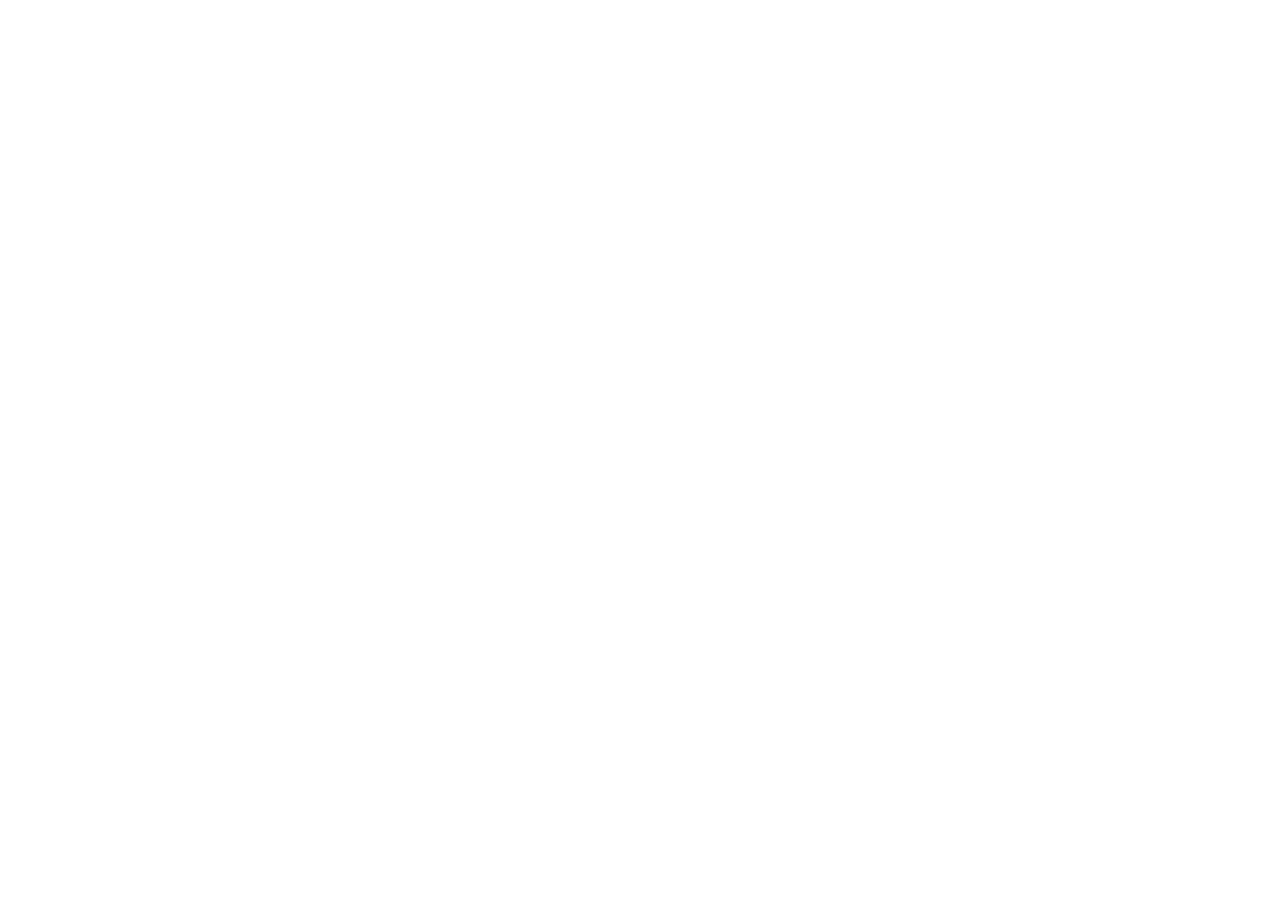
==== src/gratitude.generative-testing/resources/public/index.html @ 10b1741c "Initial Commit" ====
<!DOCTYPE html>
<html>
  <head>
    <meta charset="UTF-8">
    <meta name="viewport" content="width=device-width, initial-scale=1">
    <link href="/css/generative_testing_style.css" rel="stylesheet" type="text/css">
  </head>
  <body>
    <div id="main-app-area"></div>
    <script src="/js/compiled/gratitude\generative_testing.js" type="text/javascript"></script>
  </body>
</html>
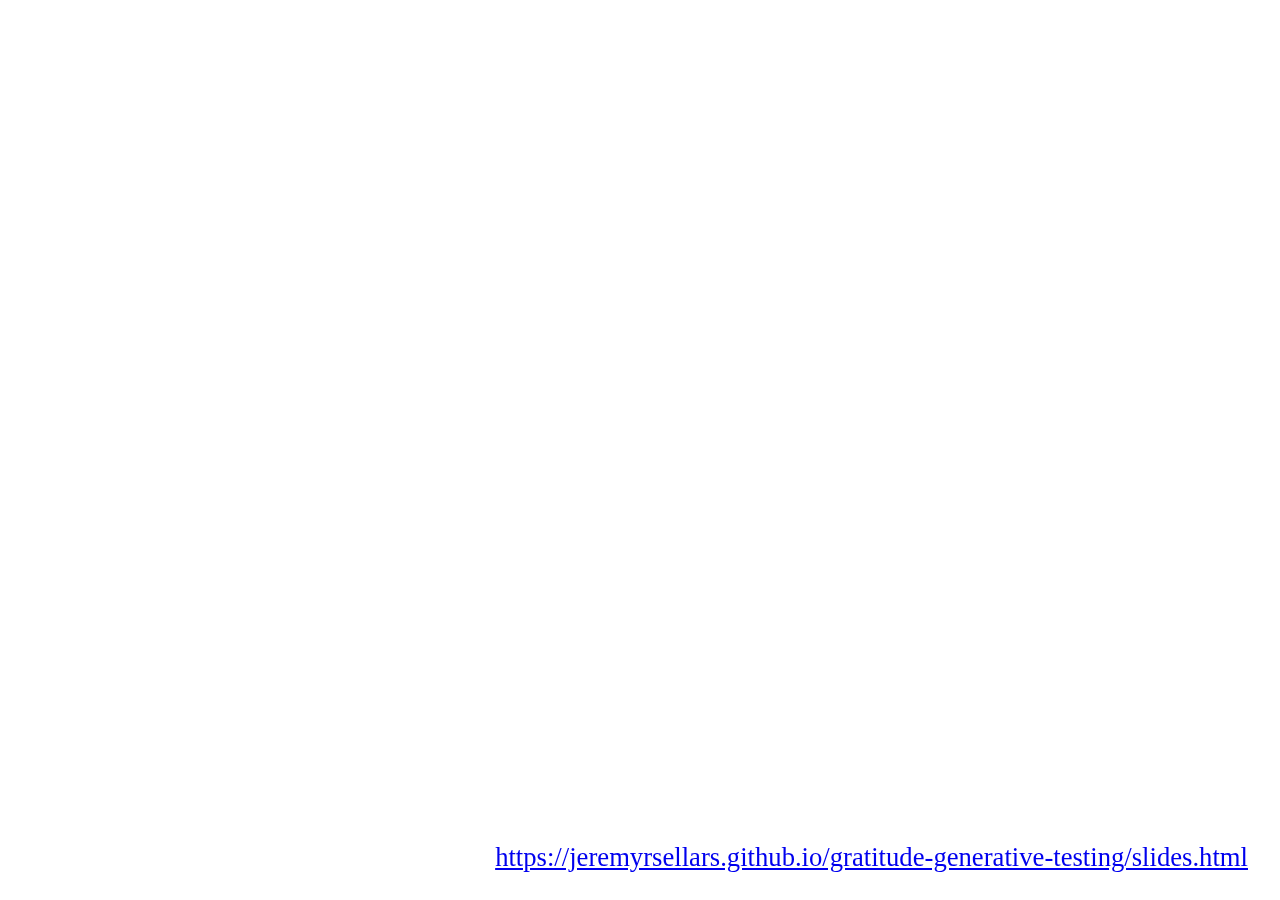
==== commit a70d5791: "Link to slides" ====
--- a/src/gratitude.generative-testing/resources/public/index.html
+++ b/src/gratitude.generative-testing/resources/public/index.html
@@ -3,10 +3,15 @@
   <head>
     <meta charset="UTF-8">
     <meta name="viewport" content="width=device-width, initial-scale=1">
-    <link href="/css/generative_testing_style.css" rel="stylesheet" type="text/css">
+    <link href="css/gratitude.css?Rel=versionize" rel="stylesheet" type="text/css">
   </head>
   <body>
     <div id="main-app-area"></div>
-    <script src="/js/compiled/gratitude\generative_testing.js" type="text/javascript"></script>
+    <script src="js/compiled/gratitude/generative_testing_devcards.js?Rel=versionize" type="text/javascript"></script>
+    <script type="text/javascript">
+        gratitude.app.renderDataEntry("main-app-area");
+    </script>
+    <a style="position: fixed; bottom:1em; right:2.5vw; font-size: 20pt; background-color: white; background-color: rgba(255,255,255, 0.5);"
+       href="https://jeremyrsellars.github.io/gratitude-generative-testing/slides.html">https://jeremyrsellars.github.io/gratitude-generative-testing/slides.html</a>
   </body>
 </html>
--- a/src/gratitude.generative-testing/resources/public/css/gratitude.css
+++ b/src/gratitude.generative-testing/resources/public/css/gratitude.css
@@ -0,0 +1,10 @@
+label {
+    display: block;
+}
+
+.data-entry {
+    margin-left: 20%;
+    margin-right: 20%;
+    padding: 5em;
+    background-color: aliceblue;
+}
